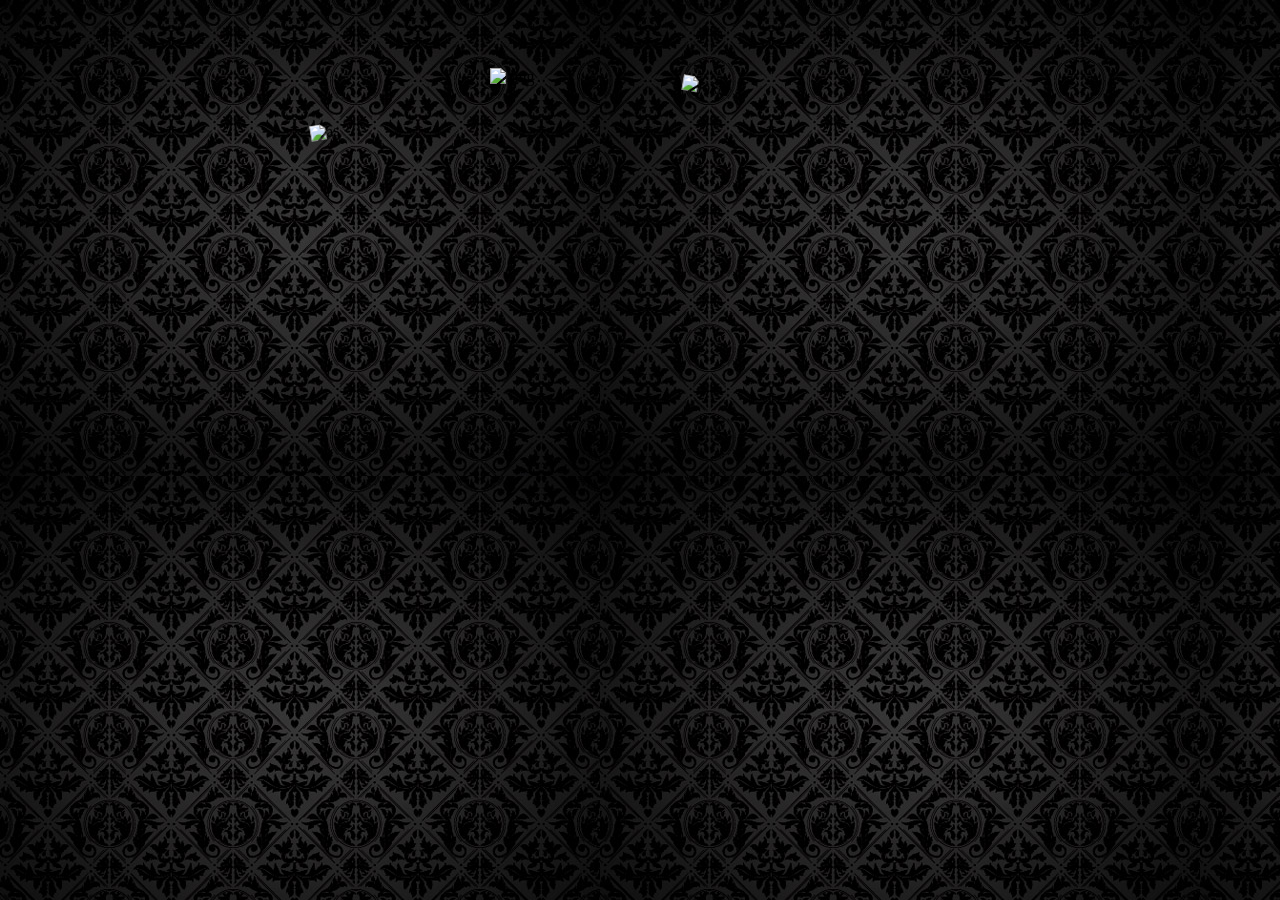
==== index.html @ 65167e83 "Rename project1.html to index.html" ====
<!DOCTYPE html>
<html lang="en">
<head>
    <meta charset="UTF-8">
    <meta http-equiv="X-UA-Compatible" content="IE=edge">
    <meta name="viewport" content="width=device-width, initial-scale=1.0">
    <title>project1</title>
    <link rel="stylesheet" type="text/css" href="css.css">
</head>
<body>
    <img id="as" src="http://st.houzz.com/simgs/7991f2fa0293b7f6_8-2682-contemporary-prints-and-posters.jpg" alt="as">
    <img id="king" src="http://st.houzz.com/simgs/e501195e0293950d_8-3668/contemporary-.jpg" alt="king">
    <img id="joker" src="http://st.houzz.com/simgs/294118a4029394ed_8-3637/contemporary-accessories-and-decor.jpg" alt="joker">
</body>
</html>
---- css.css ----
body{
    background-image: url(backround1.jpg);
}
img{
    width: 300px;
    -webkit-transition: width 0.2s;
}
img#king{
    position: absolute;
    left: 50%;
    margin-left: -150px;
    margin-top: 60px;
}
img#as{
    position: absolute;
    margin-left: 300px;
    top: 100px;
    -webkit-transform:rotate(-10deg);
}
img#joker{
    position: absolute;
    right: 300px;
    top: 100px;
    -webkit-transform: rotate(10deg);
}
img:hover{
    width: 350px;
    z-index: 2;
}
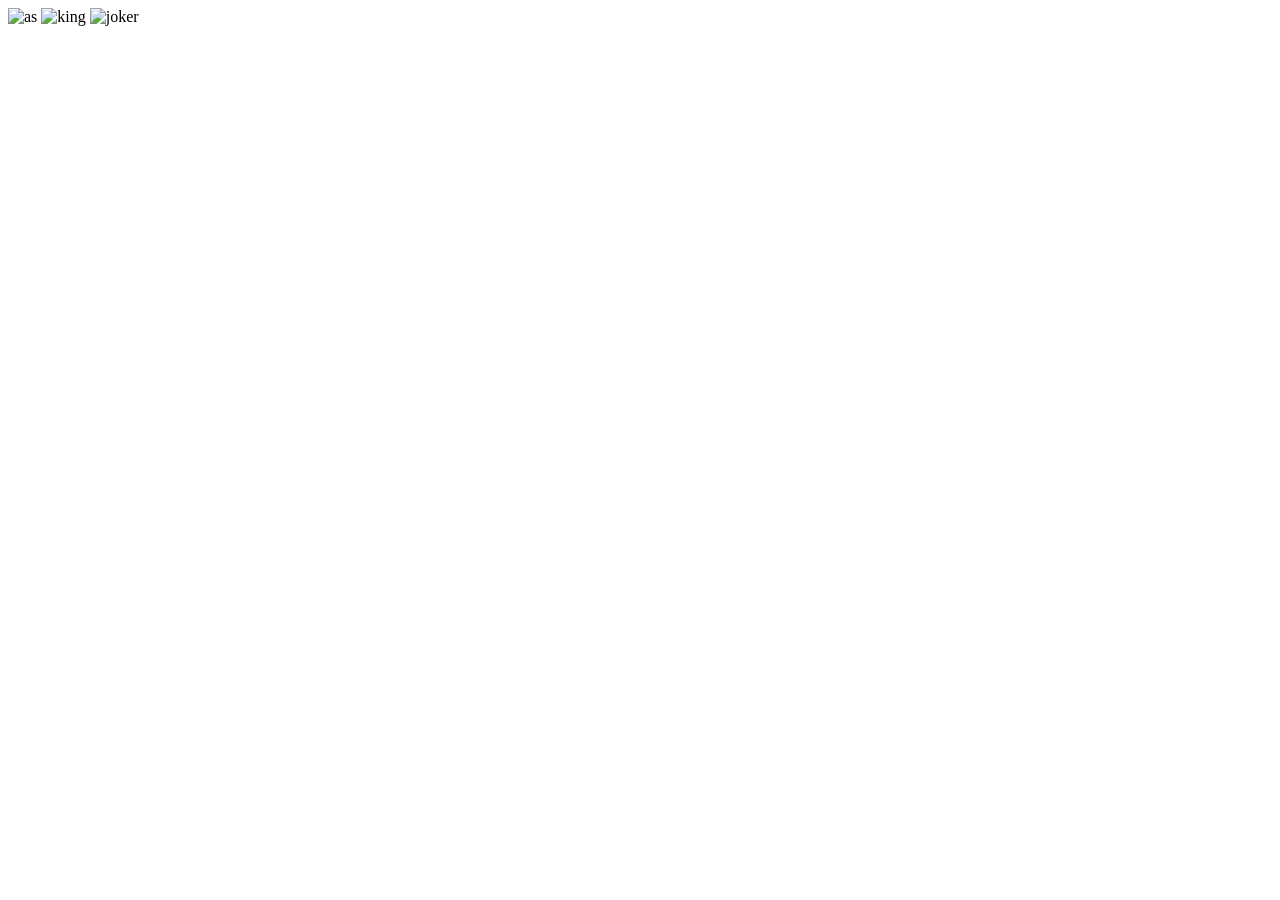
==== commit 71dbe295: "Update index.html" ====
--- a/index.html
+++ b/index.html
@@ -5,7 +5,7 @@
     <meta http-equiv="X-UA-Compatible" content="IE=edge">
     <meta name="viewport" content="width=device-width, initial-scale=1.0">
     <title>project1</title>
-    <link rel="stylesheet" type="text/css" href="css.css">
+    <link rel="stylesheet" type="text/css" href="style.css">
 </head>
 <body>
     <img id="as" src="http://st.houzz.com/simgs/7991f2fa0293b7f6_8-2682-contemporary-prints-and-posters.jpg" alt="as">
